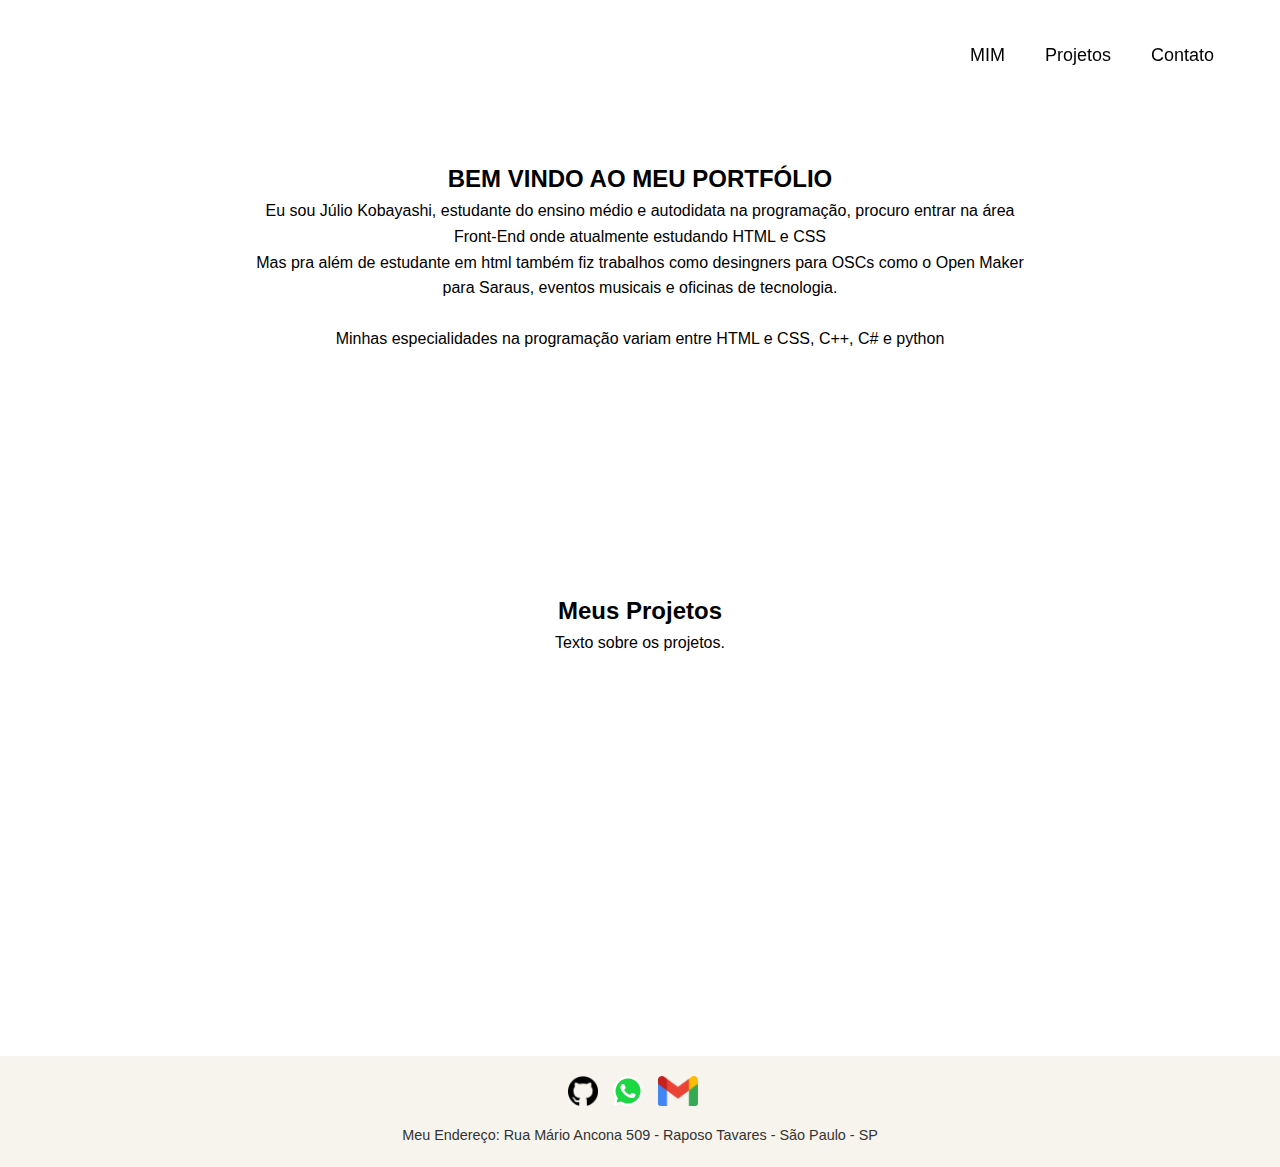
==== index.html @ b49f6e1a "arquivos subidos" ====
<!DOCTYPE html>
<html lang="pt-br">
<head>
  <meta charset="UTF-8">
  <meta name="viewport" content="width=device-width, initial-scale=1.0">
  <title>Portfólio</title>
  <link rel="stylesheet" href="style.css">
</head>
<body>

  <!-- Barra de Navegação -->
  <nav class="navbar">
    <div class="container">
      <h1 class="logo">Meu Portfólio</h1>
      <ul class="nav-links"></ul>
        <li><a href="#MIM">MIM</a></li>
        <li><a href="#projetos">Projetos</a></li>
        <li><a href="#contatos">Contato</a></li>
      </ul>
      <button class="hamburger">&#9776;</button>
    </div>
  </nav>

  <!-- Conteúdo Principal -->

  <section id="MIM">
    <h2>BEM VINDO AO MEU PORTFÓLIO</h2>
    <p>Eu sou Júlio Kobayashi, estudante do ensino médio e autodidata na programação, procuro entrar na área Front-End onde atualmente estudando HTML e CSS
    </p>
    <p> Mas pra além de estudante em html também fiz trabalhos como desingners para OSCs como o Open Maker para Saraus, eventos musicais e oficinas de tecnologia.</p>
  </br>
    <p> Minhas especialidades na programação variam entre HTML e CSS, C++, C# e python  </p>
  </section>
  <section id="projetos">
    <h2>Meus Projetos</h2>
    <p>Texto sobre os projetos.</p>
  </section>


  <section id="contatos">
  </section>

  <footer class="footer">
    <div class="social-icons">
      <a href="https://github.com/juliokobayashi" target="_blank" aria-label="Github">
        <img src="img/github-logo (1).png" alt="Github">
      </a>
      <a href="https://wa.me/5511910137244" target="_blank" aria-label="WhatsApp">
        <img src="img/Whatsapp (1).png" alt="WhatsApp">
      </a>
        <div class="email">
        <a href="mailto: juliobrr8@gmail.com" target="_blank" aria-label="Email">
          <img src="img/Gmail_Logo_512px (1).png" alt="Gmail">
        </div>
      </a>
    </div>
    <p>Meu Endereço: Rua Mário Ancona 509 - Raposo Tavares - São Paulo - SP</p>
  </footer>

  <script src="script.js"></script>
</body>
</html>
---- style.css ----
* {
    margin: 0;
    padding: 0;
    box-sizing: border-box;
  }
  
  body {
    font-family: Arial, sans-serif;
    line-height: 1.6;
  }
  
  .container {
    display: flex;
    justify-content: space-between;
    align-items: center;
    padding: 1rem;
  }
  
  .navbar {
    background-color: rgba(0, 0, 0, 0); /* Fundo translúcido */
    color: #ffffff;
    display: flex;
    justify-content: flex-end; /* Alinha os botões à direita */
    right: 0; /* Posiciona a barra no lado direito */
    gap: 10px; /* Define a distância entre os botões */
    padding: 20px;
    position: fixed;
    width: 100%;
    top: 0;
    left: 0;
    z-index: 1000;
    }
  
    .navbar a {
      color: #000000;
      text-decoration: none;
      font-size: 18px;
      margin-right: 20px;
      padding: 10px; /* Aumenta a área clicável dos links */
      transition: color 0.3s ease;
  }
  .navbar a:hover {
      color: #CCCCCC;
  }


  .logo {
    font-size: 1.5rem;
    color: #fff;
  }
  
  .nav-links {
    list-style: none;
    display: flex;
  }
  
  .nav-links li {
    margin-left: 1.5rem;
  }
  
  .nav-links a {
    color: #fff;
    text-decoration: none;
    font-size: 1rem;
    transition: color 0.3s;
  }
  
  .nav-links a:hover {
    color: #ddd;
  }
  
  .hamburger {
    display: none;
    font-size: 1.5rem;
    background: none;
    border: none;
    color: #fff;
    cursor: pointer;
  }
  
  section {
    padding: 5rem 1rem;
    max-width: 800px;
    margin: 5rem auto;
    text-align: center;
  }
  




  /* footer */

  .footer {
    background-color: #f7f4ed;
    text-align: center;
    padding: 20px;
  }
  
  .footer .social-icons {
    display: flex;
    justify-content: center;
    gap: 15px;
    margin-bottom: 10px;
  }
  
  .footer .social-icons a img {
    width: 30px;
    height: 30px;
    transition: transform 0.3s;
  }
  
  .footer .email a img {
    width: 40px;
    height: 30px;
    transition: transform 0.3s;
  }
  .footer .social-icons a img:hover {
    transform: scale(1.1);
  }
    .footer .email a img:hover {
    transform: scale(1.1);
  }
  .footer p {
    color: #333;
    font-size: 0.9rem;
    margin-top: 5px;
  }




  @media (max-width: 768px) {
    .nav-links {
      display: none;
      flex-direction: column;
    }
  
    .nav-links.active {
      display: flex;
    }
  
    .hamburger {
      display: block;
    }
  }
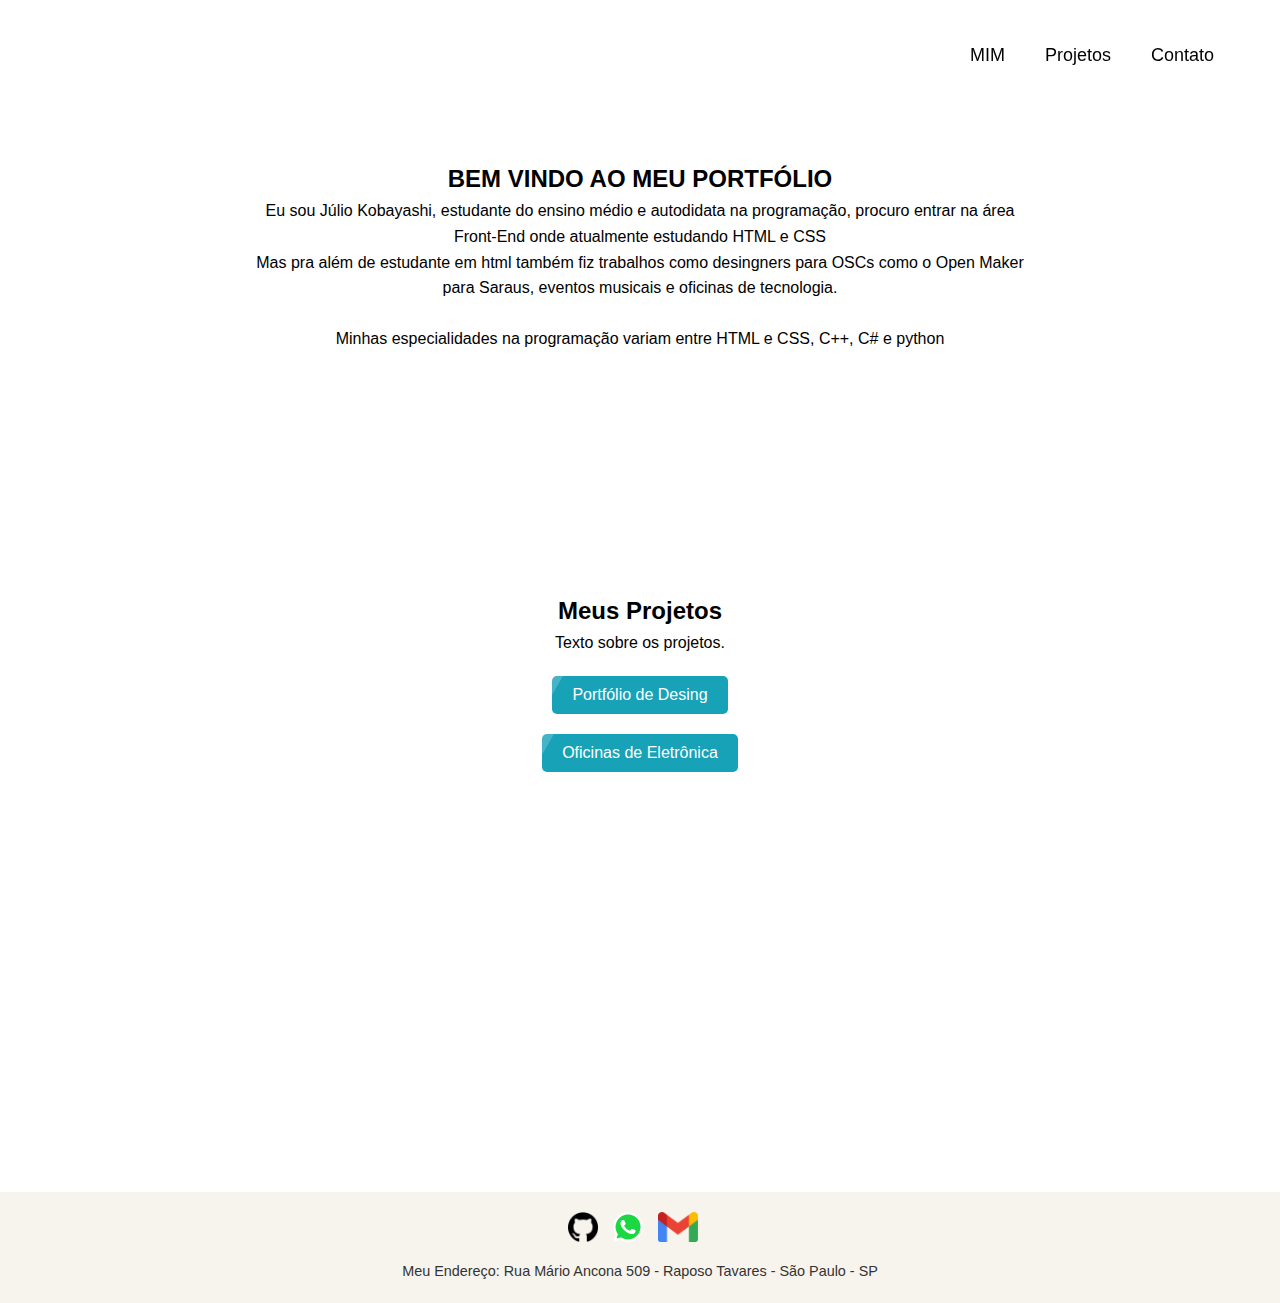
==== commit b5d84c28: "Add files via upload" ====
--- a/index.html
+++ b/index.html
@@ -34,6 +34,19 @@
   <section id="projetos">
     <h2>Meus Projetos</h2>
     <p>Texto sobre os projetos.</p>
+
+
+  <div class="botoes">
+
+    <a href="./páginas/Flyers/Flyers.html" target="flyers">
+    <button class="animated">Portfólio de Desing</button>
+  </a>
+
+  <a href="./páginas/Oficinas/Oficinas.html" target="oficinas">
+    <button class="animated">Oficinas de Eletrônica</button>
+  </a>
+  </div>
+
   </section>
 
 
--- a/style.css
+++ b/style.css
@@ -42,6 +42,54 @@
   .navbar a:hover {
       color: #CCCCCC;
   }
+
+  .botoes{
+    font-family: Arial, sans-serif;
+    display: flex;
+    flex-direction: column;
+    align-items: center;
+    justify-content: center;
+    gap: 20px;
+    margin: 20px;
+}
+
+  /* botões */
+  button {
+    padding: 10px 20px;
+    font-size: 16px;
+    border: none;
+    border-radius: 5px;
+    cursor: pointer;
+    transition: all 0.3s ease;
+}
+ /* Botão Animado */
+.animated {
+    position: relative;
+    overflow: hidden;
+    background-color: #17a2b8;
+    color: white;
+}
+
+.animated:hover {
+    background-color: #138496;
+}
+
+.animated::before {
+    content: '';
+    position: absolute;
+    top: 0;
+    left: -100%;
+    width: 100%;
+    height: 100%;
+    background: rgba(255, 255, 255, 0.2);
+    transform: skewX(-30deg);
+    transition: all 0.3s ease;
+}
+
+.animated:hover::before {
+    left: 100%;
+}
+
 
 
   .logo {
